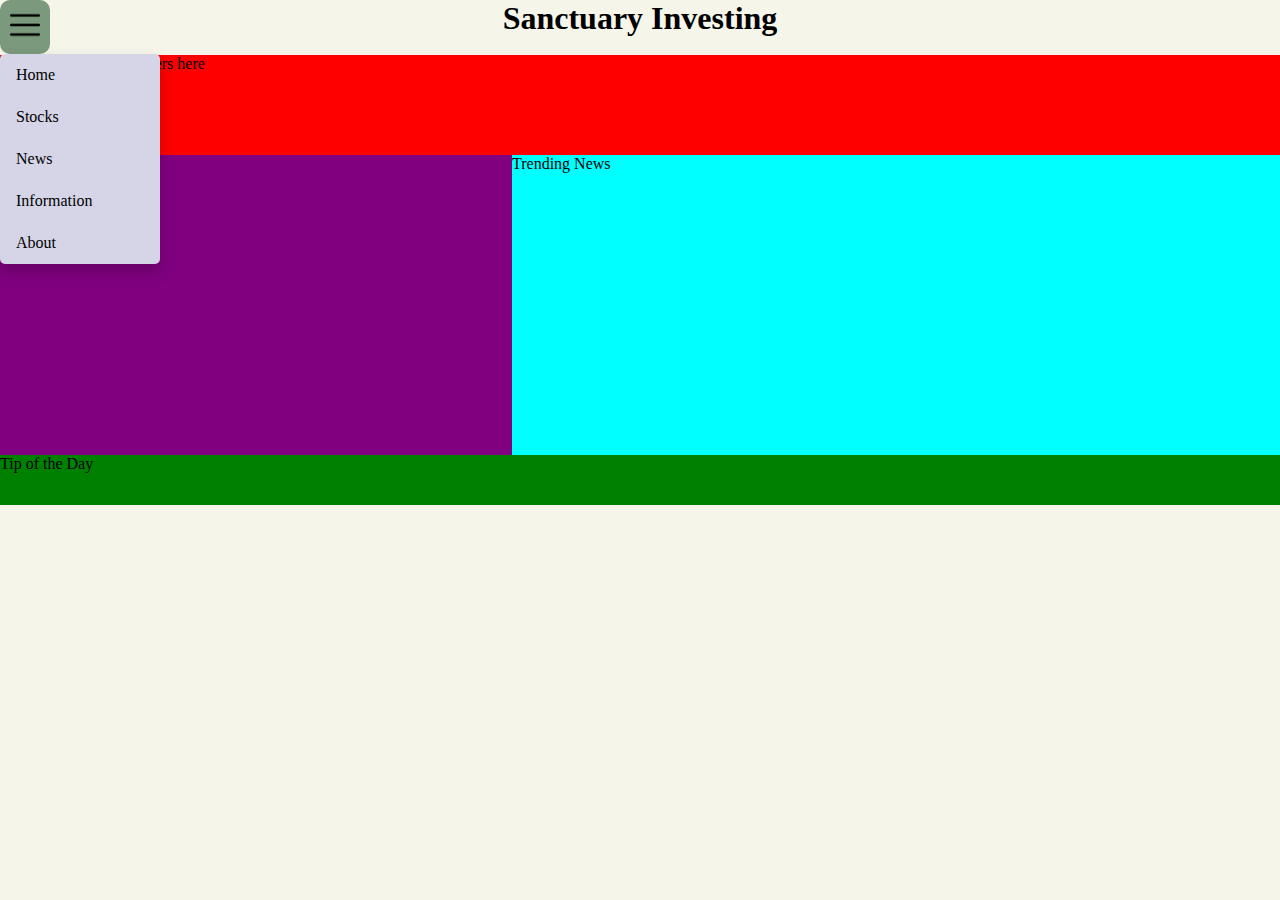
==== index.html @ 194ae9d8 "gang" ====
<!DOCTYPE html>
<html lang="en">
<head>
    <meta charset="UTF-8">
    <meta name="viewport" content="width=device-width, initial-scale=1.0">
    <title>Document</title>
<link rel="stylesheet" href="style.css">
   <div>
 <h1 class="title">Sanctuary Investing</h1>
</div>
<div class="dropdown">
    <button class="dropbtn"><img src="/images/menu.png" alt="" class="menuicon"></button>
    <div class="dropdown-content">
      <a href="index.html">Home</a>
      <a href="/mainpages/stocks.html">Stocks</a>
      <a href="/mainpages/news.html">News</a>
      <a href="/mainpages/info.html">Information</a>
      <a href="/mainpages/about.html">About</a>
    </div>
 
</div>

</head>
<body>
    <p class="stocktickers">attempt to put stock tickers here</p>
    <p class="topperformers"> top Stocks</p>
    <p class="trending">Trending News</p>
    <p class="totd">Tip of the Day</p>


</body>
</html>
---- style.css ----
/*LOGO*/
/* Dropdown Button */
.dropbtn {
    background-color:rgb(221, 238, 241);
    color: white;
    padding: 10px;
    font-size: 16px;
    border: none;
    width: 10%;
    position: relative;
   z-index: 500;
    min-width: 50px!important;
    max-width: 50px!important;
    top: 0;
    border-radius: 10px
}
  
  /* The container <div> - needed to position the dropdown content */
  .dropdown {
    position: relative;
    display: inline-block;
    width: 50px;
   
    height: 55px;
   top: 0;
}
  
  /* Dropdown Content (Hidden by Default) */
  .dropdown-content {
    display: none;
    position: absolute;
    background-color: rgb(213, 213, 231);
    min-width: 160px;
    box-shadow: 0px 8px 16px 0px rgba(0,0,0,0.2);
    z-index: 999;
    border-radius: 5px;
  }
  
  /* Links inside the dropdown */
  .dropdown-content a {
    color: black;
    padding: 12px 16px;
    text-decoration: none;
    display: block;
  }
  
  /* Change color of dropdown links on hover */
  .dropdown-content a:hover {background-color: #ddd;}
  
  /* Show the dropdown menu on hover */
  .dropdown:hover .dropdown-content {display: block;}
  
  /* Change the background color of the dropdown button when the dropdown content is shown */
  .dropdown:hover .dropbtn {background-color: #7b997c;}


.menuicon{
    width:100% ;
   
}

.title{
   background-color:rgb(245, 245, 233);
    position: absolute;
    margin: auto;
 width: 100%;
  height: 54px;
  display: inline;
text-align: center
}

/*BODY*/
body{
    margin: 0;
    background-color: rgb(245, 245, 233);
    
}
.stocktickers{
    background-color: red;
    height: 100px;
    margin: auto;
}

.topperformers{
    background-color: purple;
    width: 40%;
    height: 300px;
    top: 0;
    position: relative;
    margin: 0;
    left: 0;
}

.trending{
    background-color: aqua;
    width: 60%;
    right: 0;
    position: absolute;
    top: 139px;
    height: 300px;
}

.totd{
    background-color: green;
    position: absolute;
    margin: auto;
    height: 50px;
    width: 100%;
}
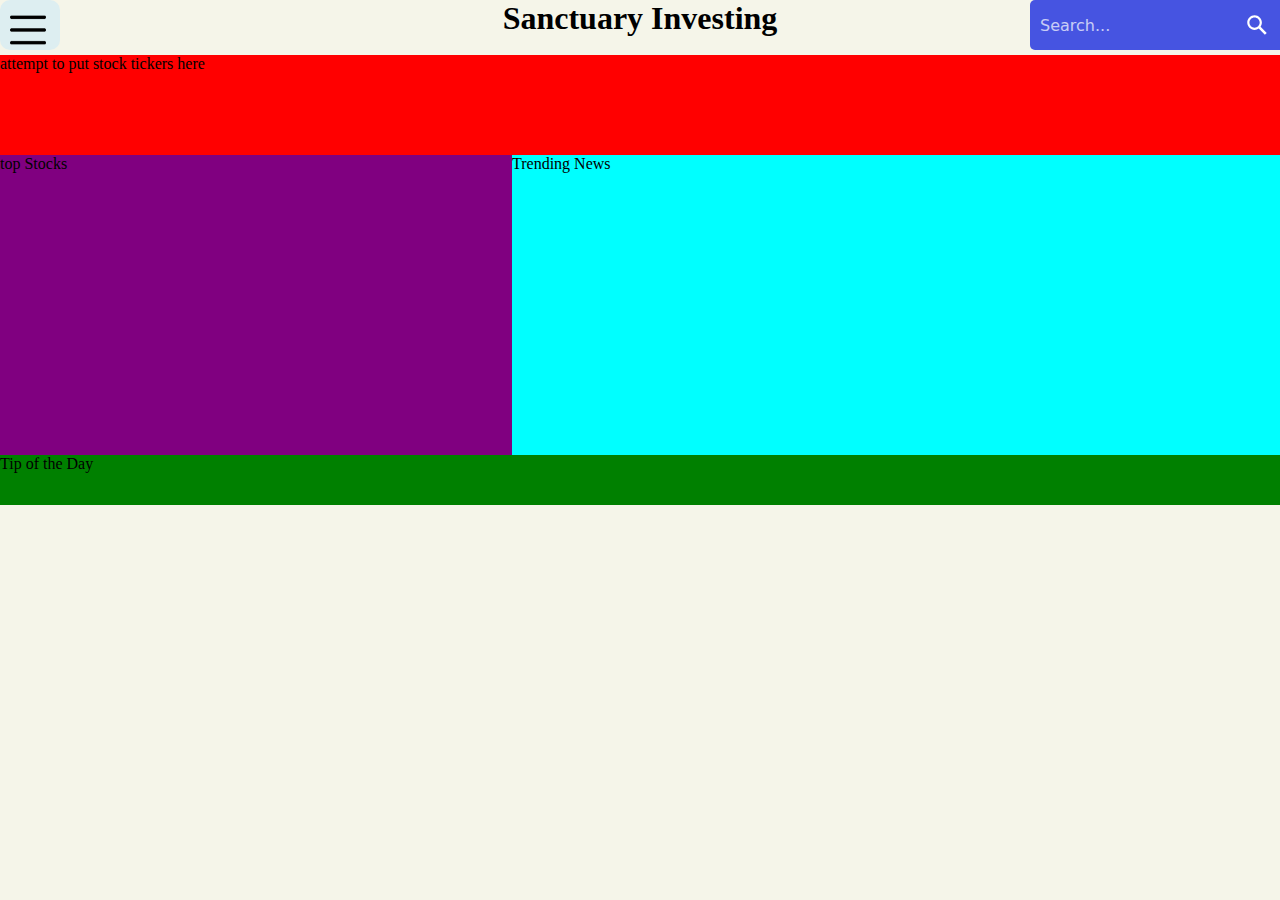
==== commit ebc63970: "search" ====
--- a/index.html
+++ b/index.html
@@ -7,6 +7,16 @@
 <link rel="stylesheet" href="style.css">
    <div>
  <h1 class="title">Sanctuary Investing</h1>
+</div>
+<div class="search">
+    <form id="form" role="search">
+        <input type="search" id="query" name="q"
+         placeholder="Search..."
+         aria-label="Search through site content">
+         <button>
+            <svg viewBox="0 0 1024 1024"><path class="path1" d="M848.471 928l-263.059-263.059c-48.941 36.706-110.118 55.059-177.412 55.059-171.294 0-312-140.706-312-312s140.706-312 312-312c171.294 0 312 140.706 312 312 0 67.294-24.471 128.471-55.059 177.412l263.059 263.059-79.529 79.529zM189.623 408.078c0 121.364 97.091 218.455 218.455 218.455s218.455-97.091 218.455-218.455c0-121.364-103.159-218.455-218.455-218.455-121.364 0-218.455 97.091-218.455 218.455z"></path></svg>
+          </button>
+      </form>
 </div>
 <div class="dropdown">
     <button class="dropbtn"><img src="/images/menu.png" alt="" class="menuicon"></button>
--- a/style.css
+++ b/style.css
@@ -1,18 +1,25 @@
 /*LOGO*/
 /* Dropdown Button */
+.search{
+    z-index: 999;
+    width: 250px;
+    position: absolute;
+    right: 0;
+}
 .dropbtn {
     background-color:rgb(221, 238, 241);
     color: white;
     padding: 10px;
     font-size: 16px;
     border: none;
-    width: 10%;
+    width: 20px;
     position: relative;
-   z-index: 500;
-    min-width: 50px!important;
-    max-width: 50px!important;
+   z-index: 999;
+    min-width: 40px!important;
+    max-width: 40px!important;
     top: 0;
-    border-radius: 10px
+    border-radius: 10px;
+    height: 30px;
 }
   
   /* The container <div> - needed to position the dropdown content */
@@ -55,7 +62,8 @@
 
 
 .menuicon{
-    width:100% ;
+    width: 90% ;
+    height: 40px;
    
 }
 
@@ -64,9 +72,10 @@
     position: absolute;
     margin: auto;
  width: 100%;
-  height: 54px;
+  height: 51px;
   display: inline;
-text-align: center
+text-align: center;
+z-index: 998;
 }
 
 /*BODY*/
@@ -106,4 +115,43 @@
     margin: auto;
     height: 50px;
     width: 100%;
-}+}
+
+form {
+    background-color: #4654e1;
+    width: 400px;
+    height: 50px;
+    border-radius: 5px;
+    display: flex;
+    flex-direction: row;
+    align-items: center;
+  }
+
+  input {
+    all: unset;
+    font: 16px system-ui;
+    color: #fff;
+    height: 100%;
+    width: 185px;
+    padding: 6px 10px;
+  }
+
+  ::placeholder {
+    color: #fff;
+    opacity: 0.7; 
+  }
+
+  button {
+    all: unset;
+    cursor: pointer;
+    width: 44px;
+    height: 44px;
+  }
+  
+  svg {
+    color: #fff;
+    fill: currentColor;
+    width: 24px;
+    height: 24px;
+    padding: 10px;
+  }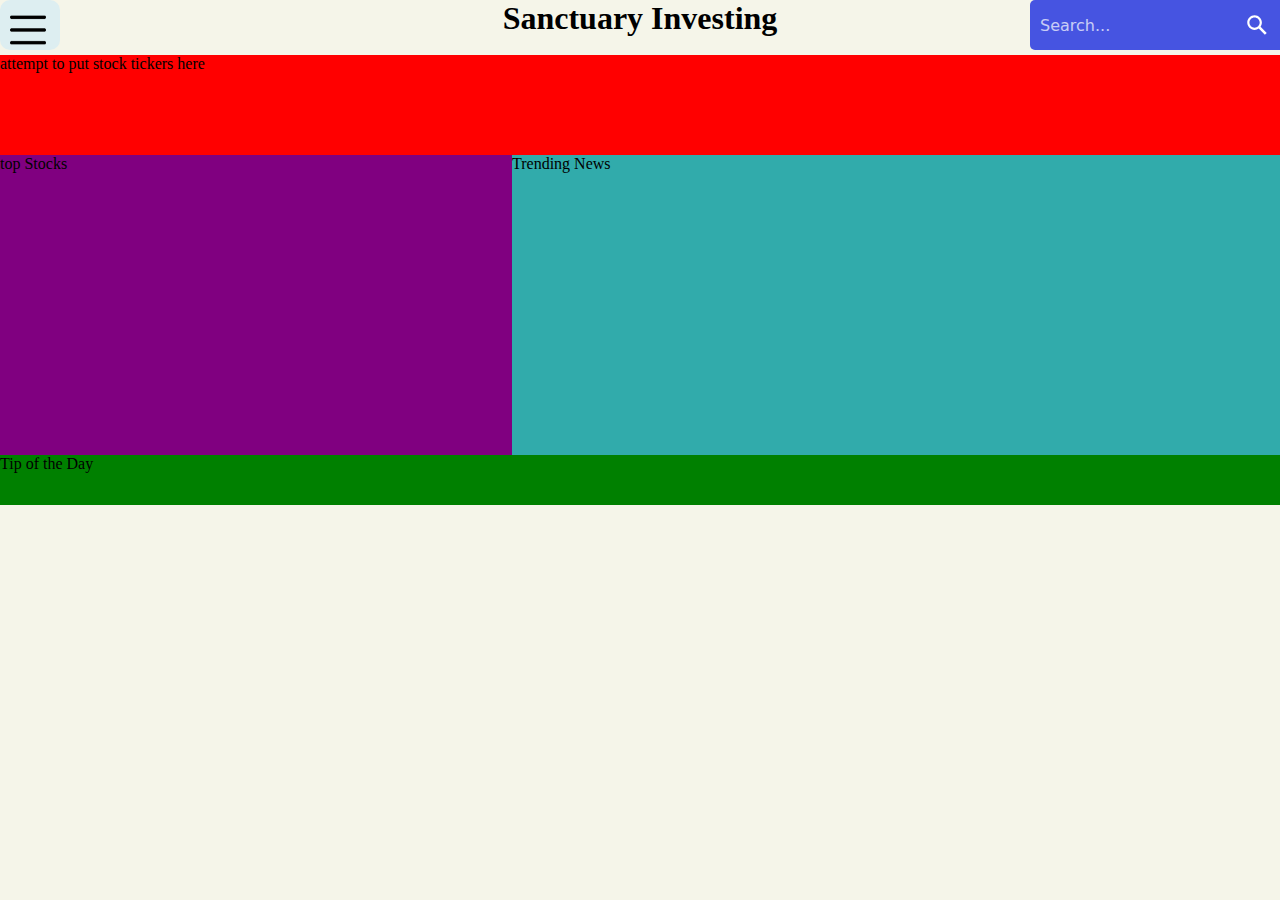
==== commit bf20ba58: "f" ====
--- a/index.html
+++ b/index.html
@@ -19,13 +19,13 @@
       </form>
 </div>
 <div class="dropdown">
-    <button class="dropbtn"><img src="/images/menu.png" alt="" class="menuicon"></button>
+    <button class="dropbtn"><img src="images/menu.png" alt="" class="menuicon"></button>
     <div class="dropdown-content">
       <a href="index.html">Home</a>
-      <a href="/mainpages/stocks.html">Stocks</a>
-      <a href="/mainpages/news.html">News</a>
-      <a href="/mainpages/info.html">Information</a>
-      <a href="/mainpages/about.html">About</a>
+      <a href="mainpages/stocks.html">Stocks</a>
+      <a href="mainpages/news.html">News</a>
+      <a href="mainpages/info.html">Information</a>
+      <a href="mainpages/about.html">About</a>
     </div>
  
 </div>
@@ -36,7 +36,7 @@
     <p class="topperformers"> top Stocks</p>
     <p class="trending">Trending News</p>
     <p class="totd">Tip of the Day</p>
-
+f
 
 </body>
-</html>+</html>
--- a/style.css
+++ b/style.css
@@ -64,6 +64,7 @@
 .menuicon{
     width: 90% ;
     height: 40px;
+
    
 }
 
@@ -101,7 +102,7 @@
 }
 
 .trending{
-    background-color: aqua;
+    background-color: rgb(49, 171, 171);
     width: 60%;
     right: 0;
     position: absolute;
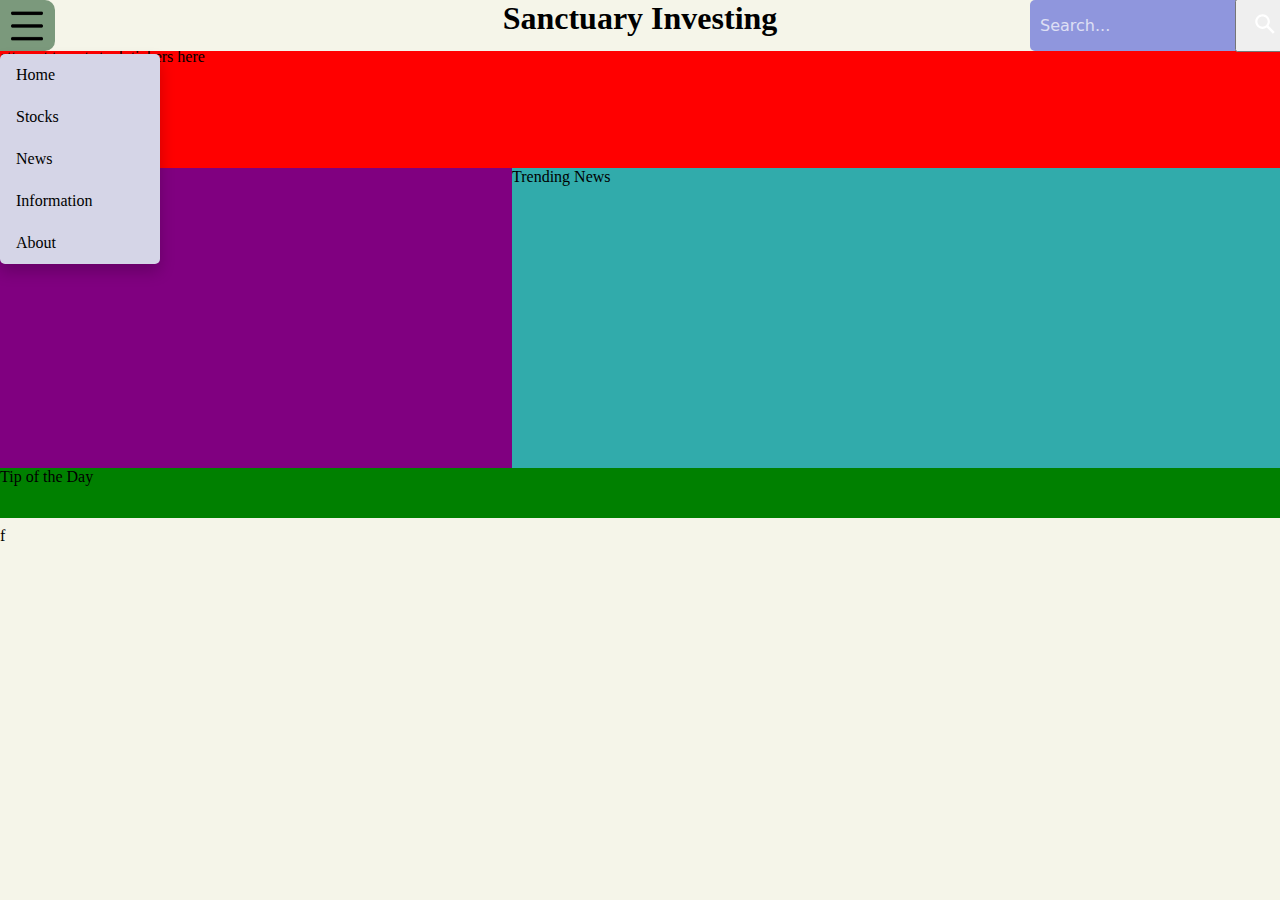
==== commit a86f5d85: "beans" ====
--- a/index.html
+++ b/index.html
@@ -13,7 +13,7 @@
         <input type="search" id="query" name="q"
          placeholder="Search..."
          aria-label="Search through site content">
-         <button>
+         <button class="searchbutton">
             <svg viewBox="0 0 1024 1024"><path class="path1" d="M848.471 928l-263.059-263.059c-48.941 36.706-110.118 55.059-177.412 55.059-171.294 0-312-140.706-312-312s140.706-312 312-312c171.294 0 312 140.706 312 312 0 67.294-24.471 128.471-55.059 177.412l263.059 263.059-79.529 79.529zM189.623 408.078c0 121.364 97.091 218.455 218.455 218.455s218.455-97.091 218.455-218.455c0-121.364-103.159-218.455-218.455-218.455-121.364 0-218.455 97.091-218.455 218.455z"></path></svg>
           </button>
       </form>
--- a/style.css
+++ b/style.css
@@ -1,13 +1,64 @@
-/*LOGO*/
-/* Dropdown Button */
+
+
 .search{
     z-index: 999;
+    width: 90px;
+    right: 160px;
+   position: absolute;
+   text-align: left;
+   
+}
+
+
+form {
+    background-color: #8f96dd;
     width: 250px;
+    height: 51px;
+    border-radius: 5px;
+    border-top-right-radius: 0;
+    border-bottom-right-radius: 0;
+    display: flex;
+    flex-direction: row;
+    align-items: center;
     position: absolute;
-    right: 0;
-}
+   
+  }
+
+  input {
+    all: unset;
+    font: 16px system-ui;
+    color: #fff;
+    height: 100%;
+    width: 185px;
+    padding: 6px 10px;
+  }
+
+  ::placeholder {
+    color: #fff;
+    opacity: 0.7; 
+  }
+
+  .button {
+    all: unset;
+    cursor: pointer;
+    width: 44px;
+    height: 44px;
+    right: 10px;
+    position: relative;
+  
+  }
+  
+  svg {
+    color: #fff;
+    fill: currentColor;
+    width: 24px;
+    height: 24px;
+    padding: 10px;
+  }
+
+/* Dropdown Button */
 .dropbtn {
-    background-color:rgb(221, 238, 241);
+    background-color:rgb(23, 186, 214);
     color: white;
     padding: 10px;
     font-size: 16px;
@@ -15,11 +66,13 @@
     width: 20px;
     position: relative;
    z-index: 999;
-    min-width: 40px!important;
-    max-width: 40px!important;
-    top: 0;
+    min-width: 55px!important;
+    max-width: 55px!important;
     border-radius: 10px;
-    height: 30px;
+    border-top-left-radius: 0px;
+    border-bottom-left-radius: 0;
+    height: 51px;
+
 }
   
   /* The container <div> - needed to position the dropdown content */
@@ -27,8 +80,8 @@
     position: relative;
     display: inline-block;
     width: 50px;
-   
-    height: 55px;
+    
+    height: 57px;
    top: 0;
 }
   
@@ -64,10 +117,11 @@
 .menuicon{
     width: 90% ;
     height: 40px;
-
-   
+   top: -4px;
+   right: .5px;
+position: relative;
 }
-
+/*LOGO*/
 .title{
    background-color:rgb(245, 245, 233);
     position: absolute;
@@ -83,19 +137,22 @@
 body{
     margin: 0;
     background-color: rgb(245, 245, 233);
-    
+    top: px;
+    position: relative;
 }
 .stocktickers{
     background-color: red;
-    height: 100px;
+    height: 120px;
     margin: auto;
+    top: -9px;
+    position: relative;
 }
 
 .topperformers{
     background-color: purple;
     width: 40%;
     height: 300px;
-    top: 0;
+    top: -9px;
     position: relative;
     margin: 0;
     left: 0;
@@ -106,53 +163,16 @@
     width: 60%;
     right: 0;
     position: absolute;
-    top: 139px;
+    top: 152px;
     height: 300px;
 }
 
 .totd{
     background-color: green;
-    position: absolute;
+    position: relative;
     margin: auto;
     height: 50px;
     width: 100%;
+    top: -9px;
 }
 
-form {
-    background-color: #4654e1;
-    width: 400px;
-    height: 50px;
-    border-radius: 5px;
-    display: flex;
-    flex-direction: row;
-    align-items: center;
-  }
-
-  input {
-    all: unset;
-    font: 16px system-ui;
-    color: #fff;
-    height: 100%;
-    width: 185px;
-    padding: 6px 10px;
-  }
-
-  ::placeholder {
-    color: #fff;
-    opacity: 0.7; 
-  }
-
-  button {
-    all: unset;
-    cursor: pointer;
-    width: 44px;
-    height: 44px;
-  }
-  
-  svg {
-    color: #fff;
-    fill: currentColor;
-    width: 24px;
-    height: 24px;
-    padding: 10px;
-  }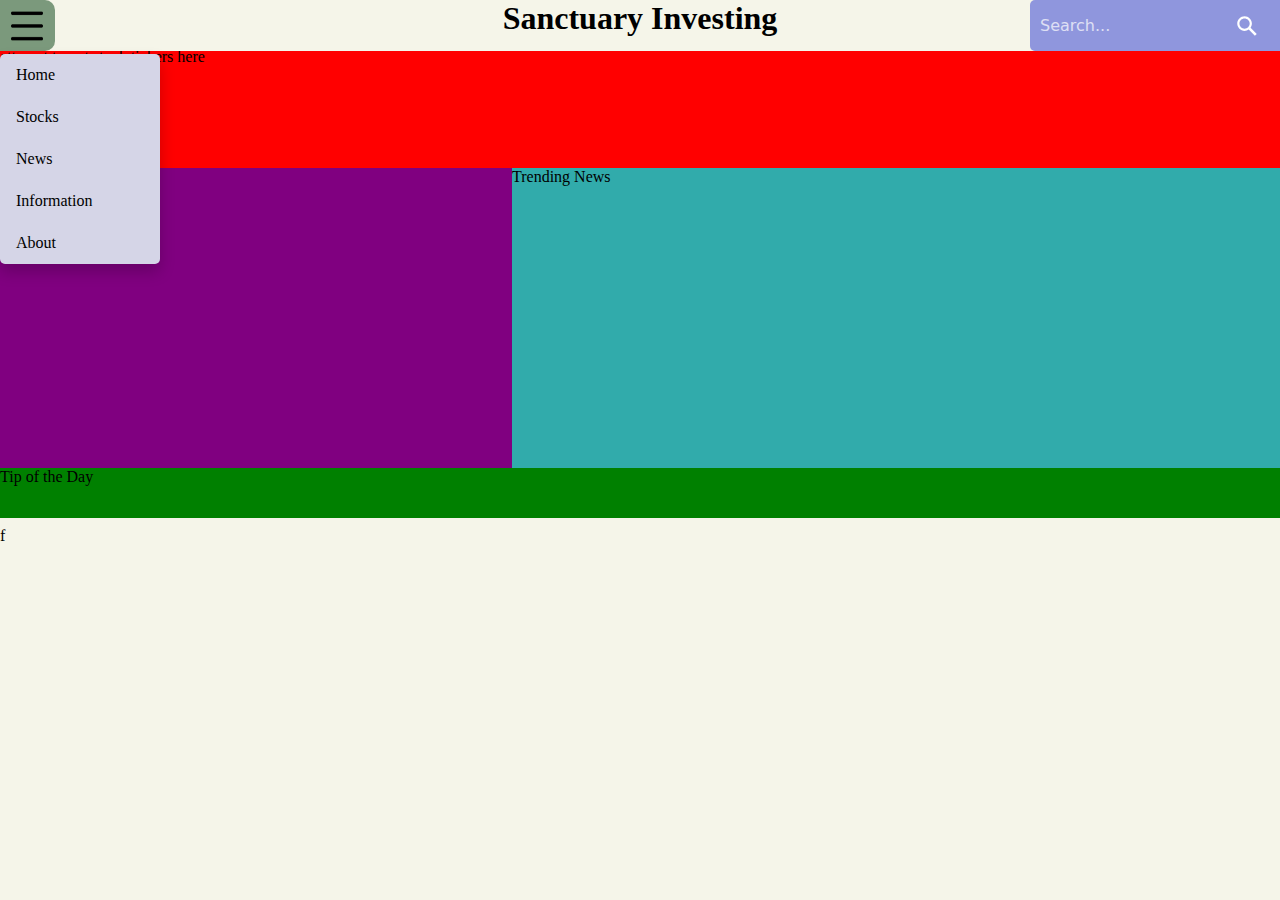
==== commit cce55bd4: "f" ====
--- a/index.html
+++ b/index.html
@@ -13,7 +13,7 @@
         <input type="search" id="query" name="q"
          placeholder="Search..."
          aria-label="Search through site content">
-         <button class="searchbutton">
+         <button class="lbutton">
             <svg viewBox="0 0 1024 1024"><path class="path1" d="M848.471 928l-263.059-263.059c-48.941 36.706-110.118 55.059-177.412 55.059-171.294 0-312-140.706-312-312s140.706-312 312-312c171.294 0 312 140.706 312 312 0 67.294-24.471 128.471-55.059 177.412l263.059 263.059-79.529 79.529zM189.623 408.078c0 121.364 97.091 218.455 218.455 218.455s218.455-97.091 218.455-218.455c0-121.364-103.159-218.455-218.455-218.455-121.364 0-218.455 97.091-218.455 218.455z"></path></svg>
           </button>
       </form>
--- a/style.css
+++ b/style.css
@@ -38,7 +38,7 @@
     opacity: 0.7; 
   }
 
-  .button {
+  .lbutton {
     all: unset;
     cursor: pointer;
     width: 44px;
